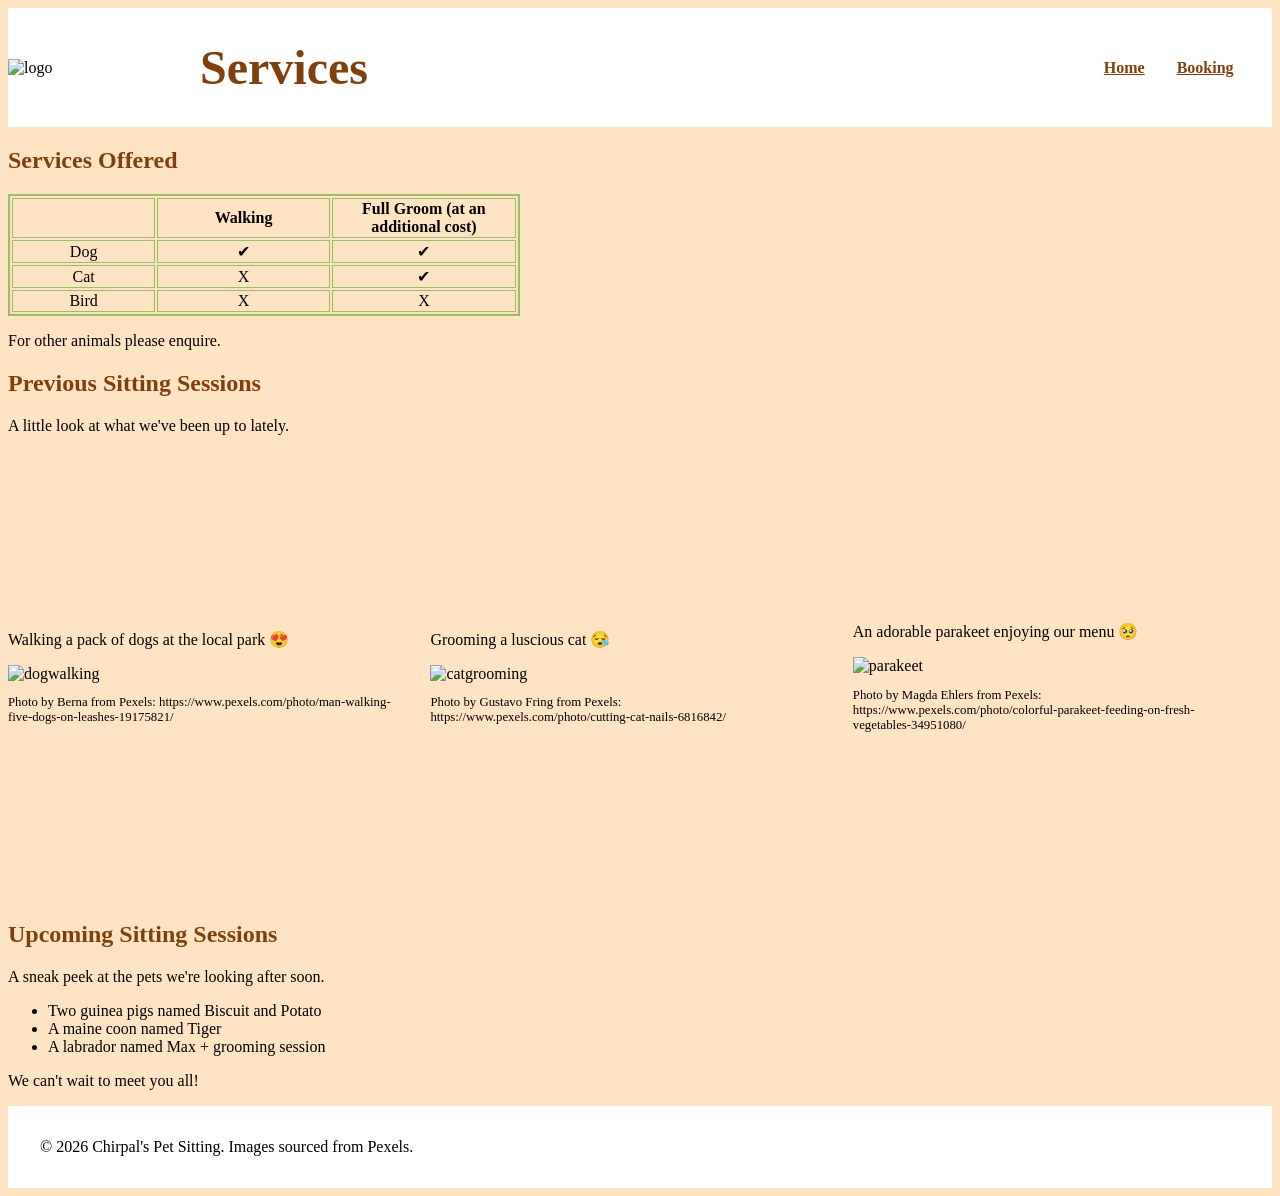
==== services.html @ a5e4630e "Add files via upload" ====
<!DOCTYPE html>
<html lang="en">
<head>
    <meta charset="UTF-8">
    <meta name="viewport" content="width=device-width, initial-scale=1.0">
    <title>Services</title>
    <!--Apply style rules from CSS file-->
    <link rel="stylesheet" href="styles.css">
</head>
<body>
    <header>
        <!--Logo and brand name-->
        <div class="brand">
            <img src="images/logo.jpg" alt="logo" id="logo">
            <h1>Services</h1>
        </div>            
        <!--Navigation links to the two other pages-->
        <div class="navigation">
            <a href="main.html" class="link">Home</a>
           <a href="booking.html" class="link">Booking</a>
        </div>
    </header>
    <main>
        <h2>Services Offered</h2>
        <!--Table of services offered for different pets-->
        <table id="services-table">
            <tr>
                <th></th>
                <th>Walking</th>
                <th>Full Groom (at an additional cost)</th>
            </tr>
            <tr>
                <td>Dog</td>
                <td>✔</td>
                <td>✔</td>
            </tr>
            <tr>
                <td>Cat</td>
                <td>X</td>
                <td>✔</td>
            </tr>
            <tr>
                <td>Bird</td>
                <td>X</td>
                <td>X</td>
            </tr>
        </table>
        <p>For other animals please enquire.</p>

        <h2>Previous Sitting Sessions</h2>
        <p>A little look at what we've been up to lately.</p>
        <!--Grid of past events/sitting sessions-->
        <div class="container">
            <div>
                <p>Walking a pack of dogs at the local park 😍</p>
                <img src="images/dogwalking.jpg" alt="dogwalking">
                <p class="credit">Photo by Berna from Pexels: https://www.pexels.com/photo/man-walking-five-dogs-on-leashes-19175821/</p>
            </div>
            <div>
                <p>Grooming a luscious cat 😪</p>
                <img src="images/catgrooming.jpg" alt="catgrooming">
                <p class="credit">Photo by Gustavo Fring from Pexels: https://www.pexels.com/photo/cutting-cat-nails-6816842/</p>
            </div>
            <div>
                <p>An adorable parakeet enjoying our menu 🥺</p>
                <img src="images/birdeating.jpg" alt="parakeet">
                <p class="credit">Photo by Magda Ehlers from Pexels: https://www.pexels.com/photo/colorful-parakeet-feeding-on-fresh-vegetables-34951080/</p>
            </div>
        </div>
        <!--Upcoming sessions-->
        <h2>Upcoming Sitting Sessions</h2>
        <p>A sneak peek at the pets we're looking after soon.</p>
        <ul>
            <li>Two guinea pigs named Biscuit and Potato</li>                
            <li>A maine coon named Tiger</li>
            <li>A labrador named Max + grooming session</li>
        </ul>
        <p>We can't wait to meet you all!</p>

    </main>
    <!--Copyright notice and credit to Pexels for images-->
    <footer>
        &copy; 2026 Chirpal's Pet Sitting. Images sourced from Pexels.
    </footer>
</body>
</html>
---- styles.css ----
/* Setting background color for all webpages */
body {
    background-color:bisque;
}

header {
    background-color:white;
}

/* Designing header 1 for titles */
h1 {
    color: #7f400d;
    font-family: Georgia, serif;
    font-weight: bold;
    font-size: 3rem;
}

h2 {
    color: #7f400d;
    font-family: Georgia, serif;
    font-weight: bold;
}
/* Setting size limit to logo image */
#logo {
    width: 10rem;
    height: auto;
}
/* Green box for about us paragraph */
#about-us {
    padding: 5%;
    background-color:#99be64; 
    margin:3em;
}
/* Customising link color and font */
.link {
    color:#7f400d;
    font-family: Georgia, serif;
    font-weight:bold;
}

.link:hover {
    color:#99be64;
}

.link:visited {
    color:#538d56; 
}

/* Setting size of images used in services page*/
img {
    width: 30vw;
    height: auto;
}

/* Making the text under the images smaller */
.credit {
    width: 30vw;
    font-size: 80%;
}
/* Making the services table green */
#services-table {
    width: 40vw;
    border: 2px solid #99be64;
}

#services-table td, #services-table th {
    width: 5%;
    text-align: center;
    border: 1px solid #99be64;
}
/* Adjusting appearance and size of submit button in booking form */
#submit-btn {
    background-color:#b6deae;
    padding-left: 1em;
    padding-right:1em;
    padding-top: 0.5em;
    padding-bottom: 0.5em;
    font-family:'Times New Roman', Times, serif;
    font-size: 1em;
    border-color:#99be64;
    
}
/* Using grid display for past events in services page */
.container {
    display: grid;
    grid-template-columns: 30vw 30vw 30vw;
    grid-template-rows: 50vh;
    column-gap: 3vw;
    align-items: center;
}
/* Making header items align and responsive */
header {
    display: flex;
    align-items: center;
    justify-content: space-between;
    flex-wrap: wrap;
    gap: 2rem
}
/* Making position of logo and title responsive */
.brand {
    display: flex;
    align-items: center;
    gap: 2rem;
}
/* Making position of navigation links responsive */
.navigation {
    display: flex;
    gap: 2rem;
    flex-wrap: wrap;
    padding: 3vw;
}
/* Green box around booking form */
#booking-form {
    background-color:#99be64;
    padding: 2vw;
    margin: 2vw;
}

footer {
    background-color: white;
    padding: 2em;
}
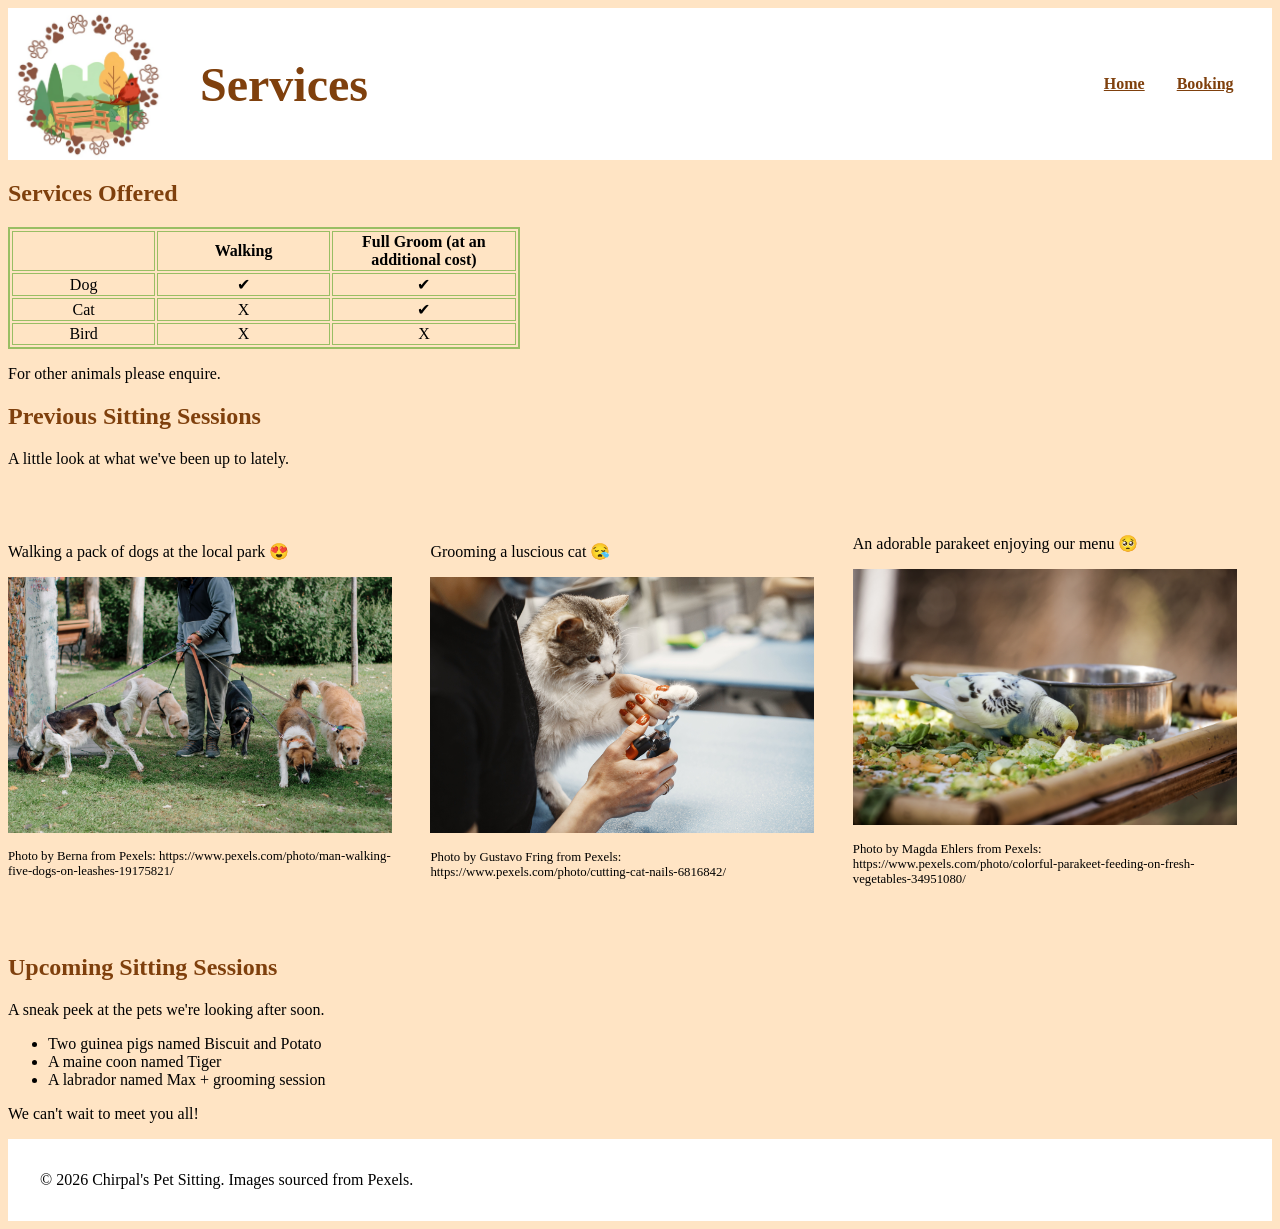
==== commit cb17b80f: "Fix navigation link to point to index.html Updated navigation link from 'main.html' to 'index.html'." ====
--- a/services.html
+++ b/services.html
@@ -16,7 +16,7 @@
         </div>            
         <!--Navigation links to the two other pages-->
         <div class="navigation">
-            <a href="main.html" class="link">Home</a>
+            <a href="index.html" class="link">Home</a>
            <a href="booking.html" class="link">Booking</a>
         </div>
     </header>
@@ -83,4 +83,4 @@
         &copy; 2026 Chirpal's Pet Sitting. Images sourced from Pexels.
     </footer>
 </body>
-</html>+</html>
